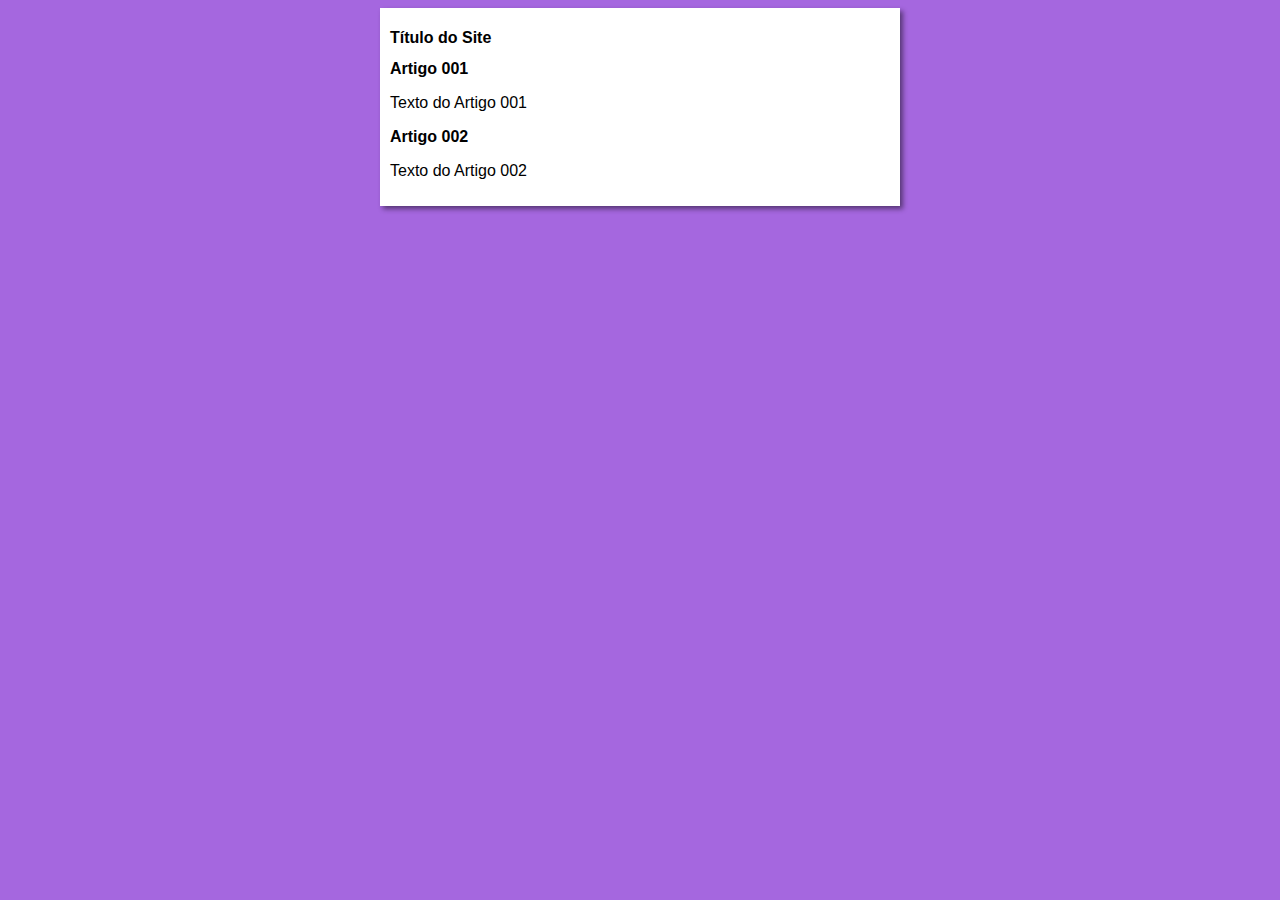
==== index.html @ 302cc4b5 "Update index.html" ====
<!DOCTYPE html>
<html lang="pt-br">

<head>
    <meta charset="UTF-8">
    <meta http-equiv="X-UA-Compatible" content="IE=edge">
    <meta name="viewport" content="width=device-width, initial-scale=1.0">
    <title>Curso em Vídeo</title>
    <link rel="stylesheet" href="estilos/style.css">
</head>

<body>
    <main>
        <header>
            <h1>Título do Site</h1>
        </header>
        <article>
            <h2>Artigo 001</h2>
            <p>Texto do Artigo 001</p>
        </article>
        <article>
            <h2>Artigo 002</h2>
            <p>Texto do Artigo 002</p>
        </article>
    </main>
</body>

</html>
---- estilos/style.css ----
* {
    font-family: Arial, Helvetica, sans-serif;
    font-size: 16px;
}

body {
    background-color: rgb(165, 103, 223);
}

main {
    background-color: white;
    width: 500px;
    margin: auto;
    padding: 10px;
    box-shadow: 3px 3px 5px rgba(0, 0, 0, 0.473);
}
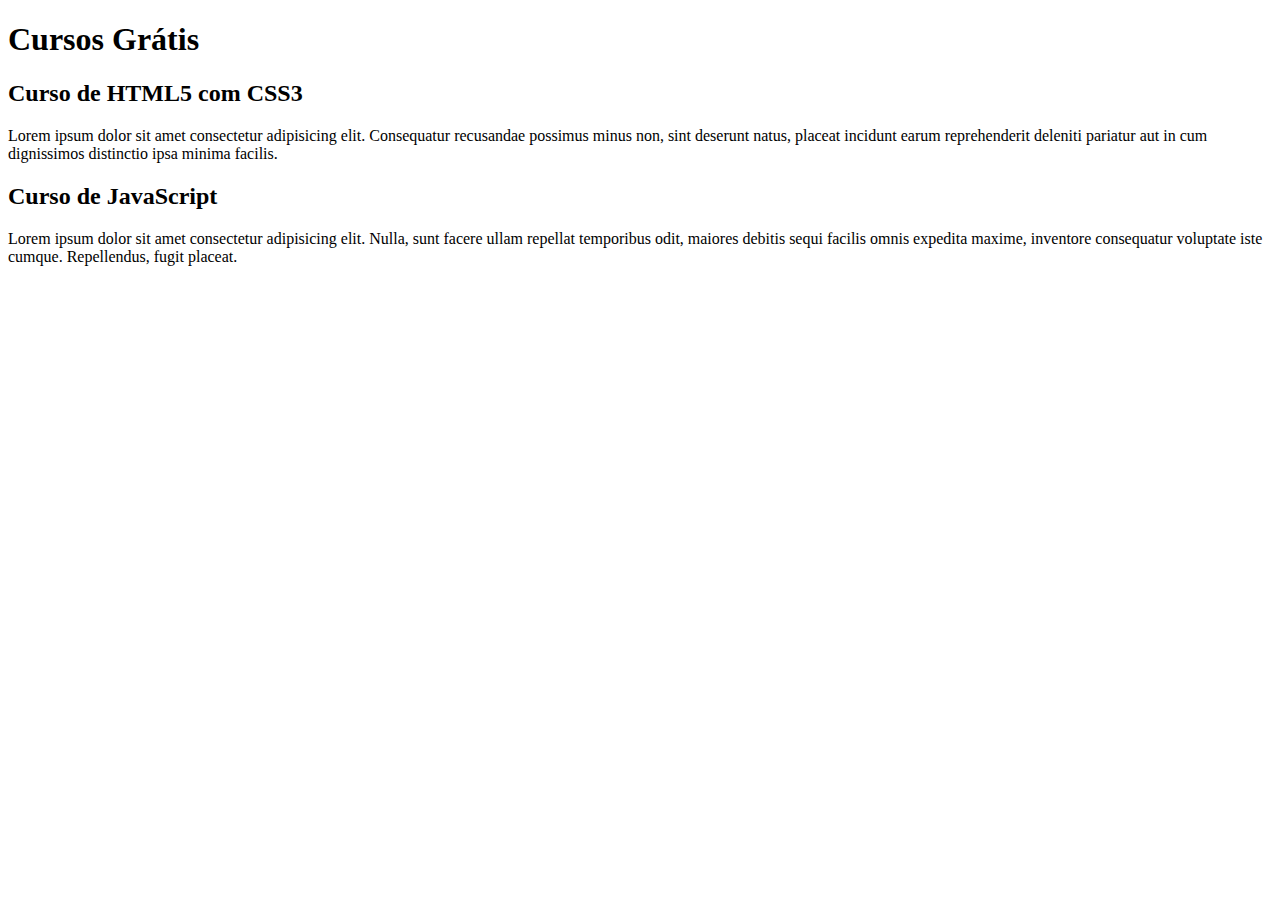
==== commit 656f155f: "Merge branch 'conteúdo'" ====
--- a/index.html
+++ b/index.html
@@ -5,22 +5,20 @@
     <meta charset="UTF-8">
     <meta http-equiv="X-UA-Compatible" content="IE=edge">
     <meta name="viewport" content="width=device-width, initial-scale=1.0">
-    <title>Curso em Vídeo</title>
-    <link rel="stylesheet" href="estilos/style.css">
+    <title>Site CursoeVídeo</title>
 </head>
 
 <body>
     <main>
         <header>
-            <h1>Título do Site</h1>
+            <h1>Cursos Grátis</h1>
         </header>
-        <article>
-            <h2>Artigo 001</h2>
-            <p>Texto do Artigo 001</p>
+        <h2>Curso de HTML5 com CSS3</h2>
+        <p>Lorem ipsum dolor sit amet consectetur adipisicing elit. Consequatur recusandae possimus minus non, sint deserunt natus, placeat incidunt earum reprehenderit deleniti pariatur aut in cum dignissimos distinctio ipsa minima facilis.</p>
         </article>
         <article>
-            <h2>Artigo 002</h2>
-            <p>Texto do Artigo 002</p>
+            <h2>Curso de JavaScript</h2>
+            <p>Lorem ipsum dolor sit amet consectetur adipisicing elit. Nulla, sunt facere ullam repellat temporibus odit, maiores debitis sequi facilis omnis expedita maxime, inventore consequatur voluptate iste cumque. Repellendus, fugit placeat.</p>
         </article>
     </main>
 </body>
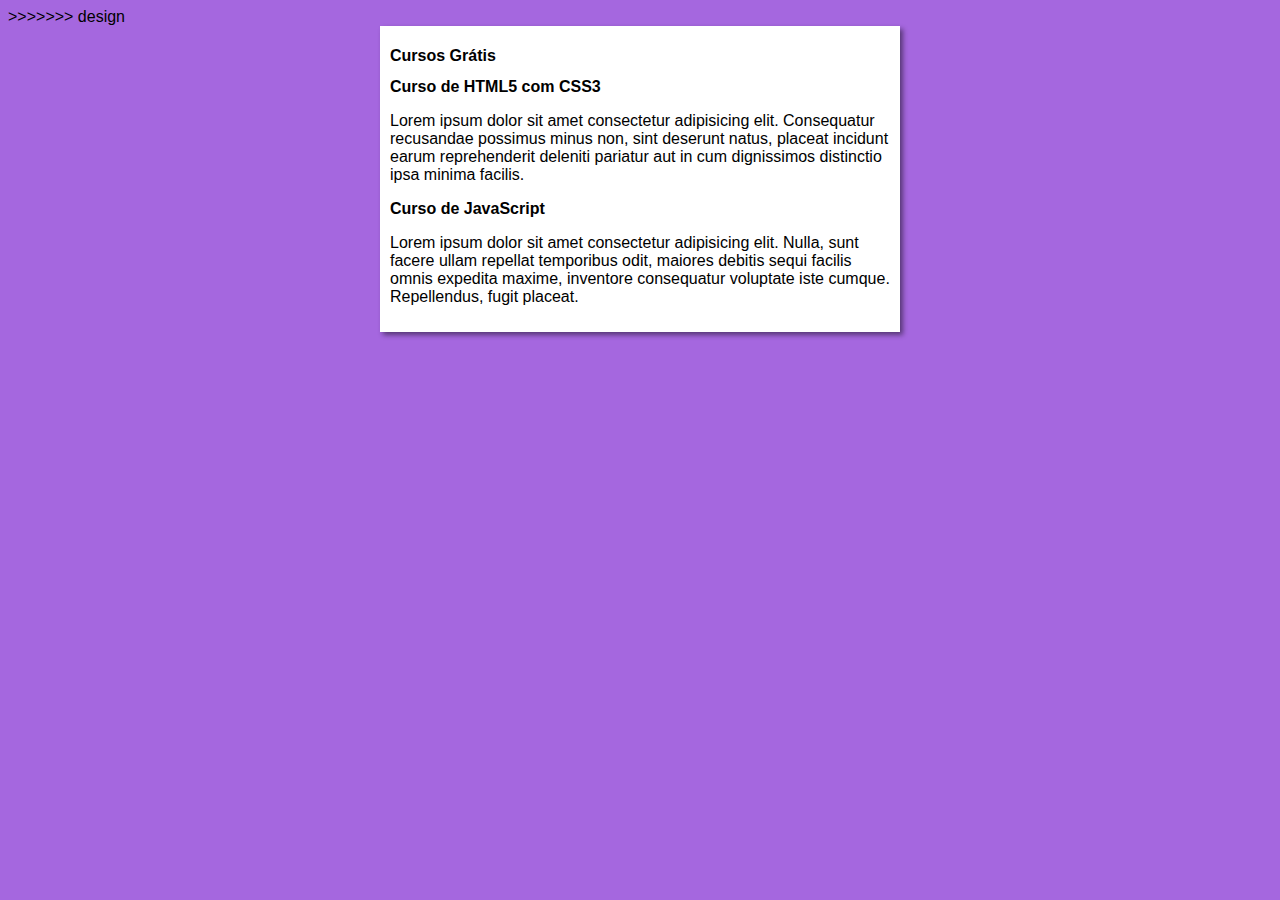
==== commit a9f1618e: "Merge branch 'design'" ====
--- a/index.html
+++ b/index.html
@@ -5,7 +5,8 @@
     <meta charset="UTF-8">
     <meta http-equiv="X-UA-Compatible" content="IE=edge">
     <meta name="viewport" content="width=device-width, initial-scale=1.0">
-    <title>Site CursoeVídeo</title>
+    <title>Site Curso em Vídeo</title>
+    <link rel="stylesheet" href="estilos/style.css"> >>>>>>> design
 </head>
 
 <body>
--- a/estilos/style.css
+++ b/estilos/style.css
@@ -0,0 +1,16 @@
+* {
+    font-family: Arial, Helvetica, sans-serif;
+    font-size: 16px;
+}
+
+body {
+    background-color: rgb(165, 103, 223);
+}
+
+main {
+    background-color: white;
+    width: 500px;
+    margin: auto;
+    padding: 10px;
+    box-shadow: 3px 3px 5px rgba(0, 0, 0, 0.473);
+}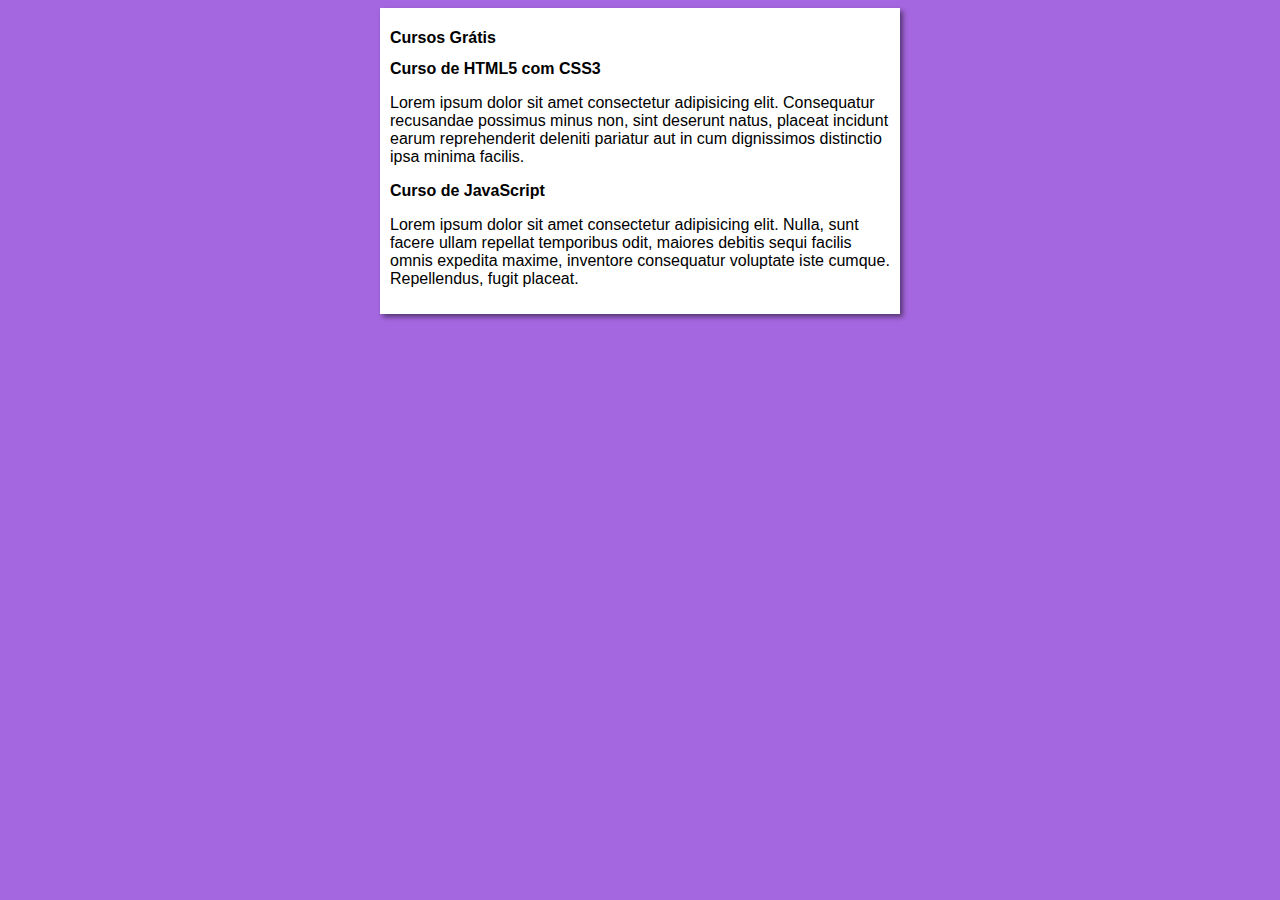
==== commit b0a9f2f0: "Update index.html" ====
--- a/index.html
+++ b/index.html
@@ -6,7 +6,7 @@
     <meta http-equiv="X-UA-Compatible" content="IE=edge">
     <meta name="viewport" content="width=device-width, initial-scale=1.0">
     <title>Site Curso em Vídeo</title>
-    <link rel="stylesheet" href="estilos/style.css"> >>>>>>> design
+    <link rel="stylesheet" href="estilos/style.css">
 </head>
 
 <body>
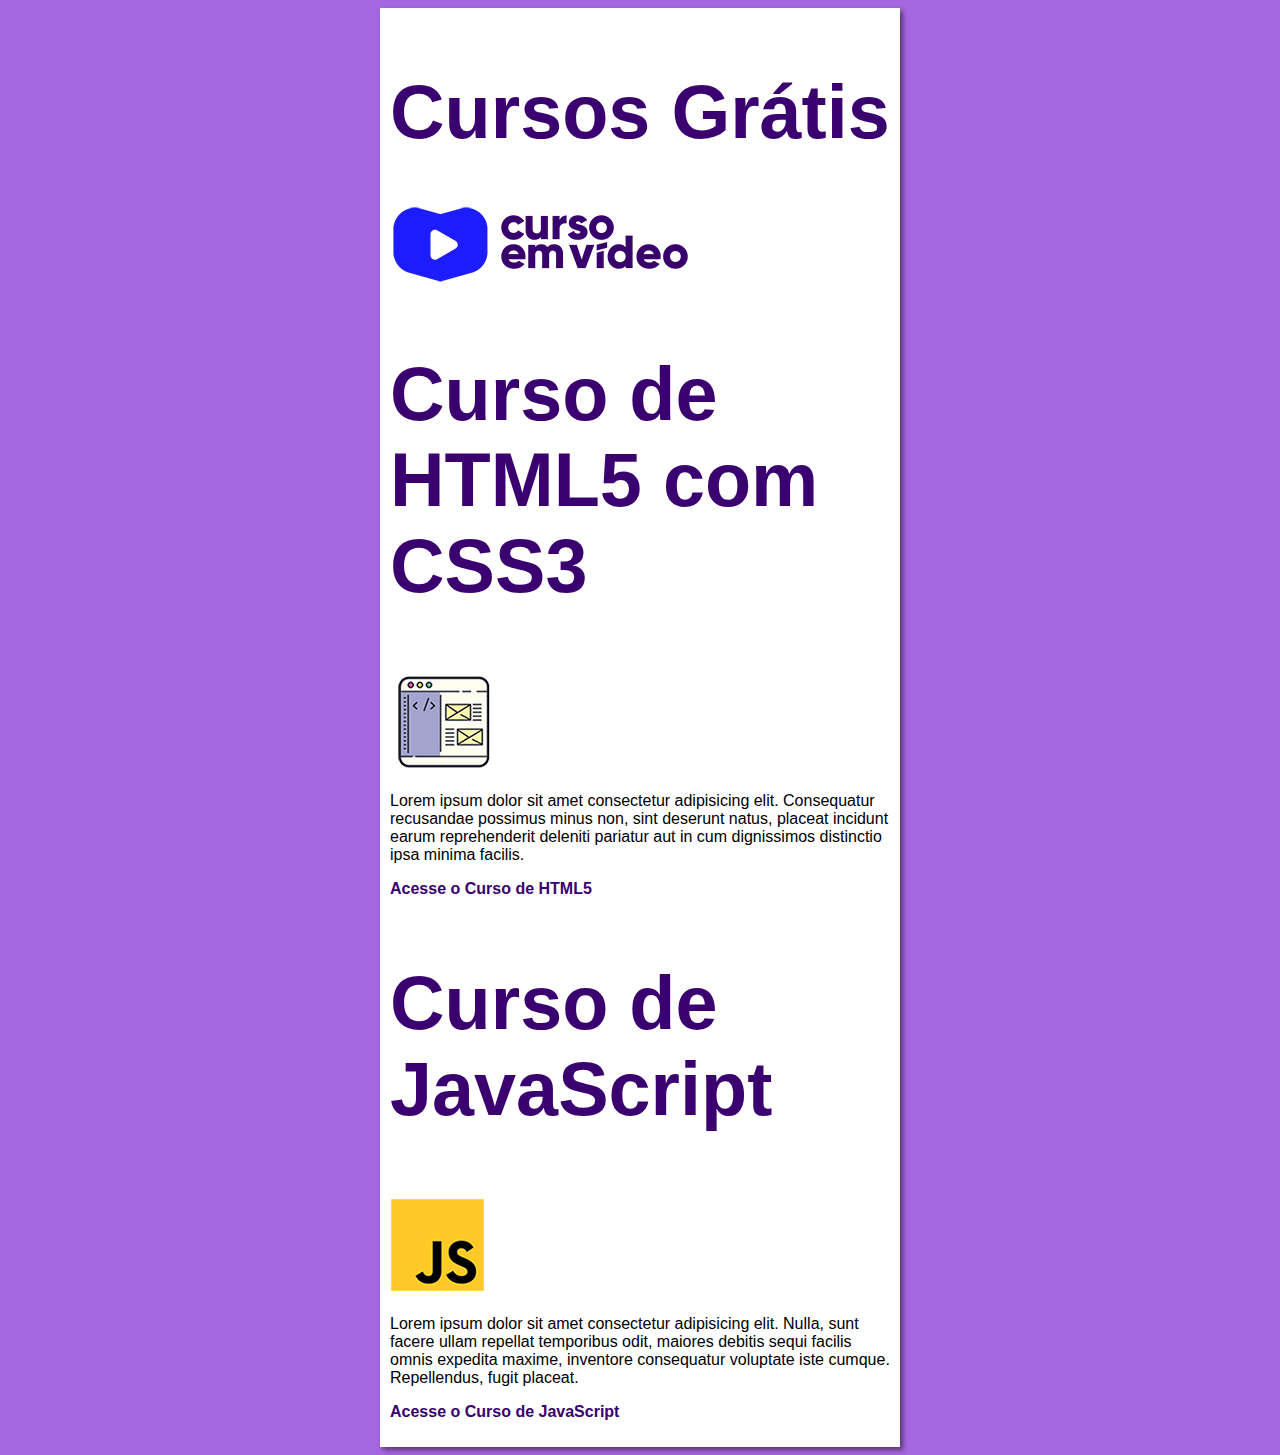
==== commit 51911c22: "criei o site" ====
--- a/index.html
+++ b/index.html
@@ -13,13 +13,18 @@
     <main>
         <header>
             <h1>Cursos Grátis</h1>
+            <img src="imagens/curso-em-video-cor.png" alt="Curso em Vídeo">
         </header>
         <h2>Curso de HTML5 com CSS3</h2>
+        <img class="lado" src="imagens/curso-html-css.png" alt="Curso HTML">
         <p>Lorem ipsum dolor sit amet consectetur adipisicing elit. Consequatur recusandae possimus minus non, sint deserunt natus, placeat incidunt earum reprehenderit deleniti pariatur aut in cum dignissimos distinctio ipsa minima facilis.</p>
+        <p><a href="curso-html.html">Acesse o Curso de HTML5</a></p>
         </article>
         <article>
             <h2>Curso de JavaScript</h2>
+            <img class="lado" src="imagens/curso-javascript.png" alt="Curso JS">
             <p>Lorem ipsum dolor sit amet consectetur adipisicing elit. Nulla, sunt facere ullam repellat temporibus odit, maiores debitis sequi facilis omnis expedita maxime, inventore consequatur voluptate iste cumque. Repellendus, fugit placeat.</p>
+            <p><a href="curso-js.html">Acesse o Curso de JavaScript</a></p>
         </article>
     </main>
 </body>
--- a/estilos/style.css
+++ b/estilos/style.css
@@ -13,4 +13,29 @@
     margin: auto;
     padding: 10px;
     box-shadow: 3px 3px 5px rgba(0, 0, 0, 0.473);
+}
+
+h1 {
+    font-size: 2cm;
+    color: rgb(58, 0, 112);
+}
+
+h2 {
+    font-size: 2cm;
+    color: rgb(58, 0, 112);
+}
+
+img.lado {
+    float: rigth;
+}
+
+a {
+    text-decoration: none;
+    font-weight: bold;
+    color: rgb(58, 0, 112);
+}
+
+a:hover {
+    text-decoration: underline;
+    color: rgb(26, 26, 255);
 }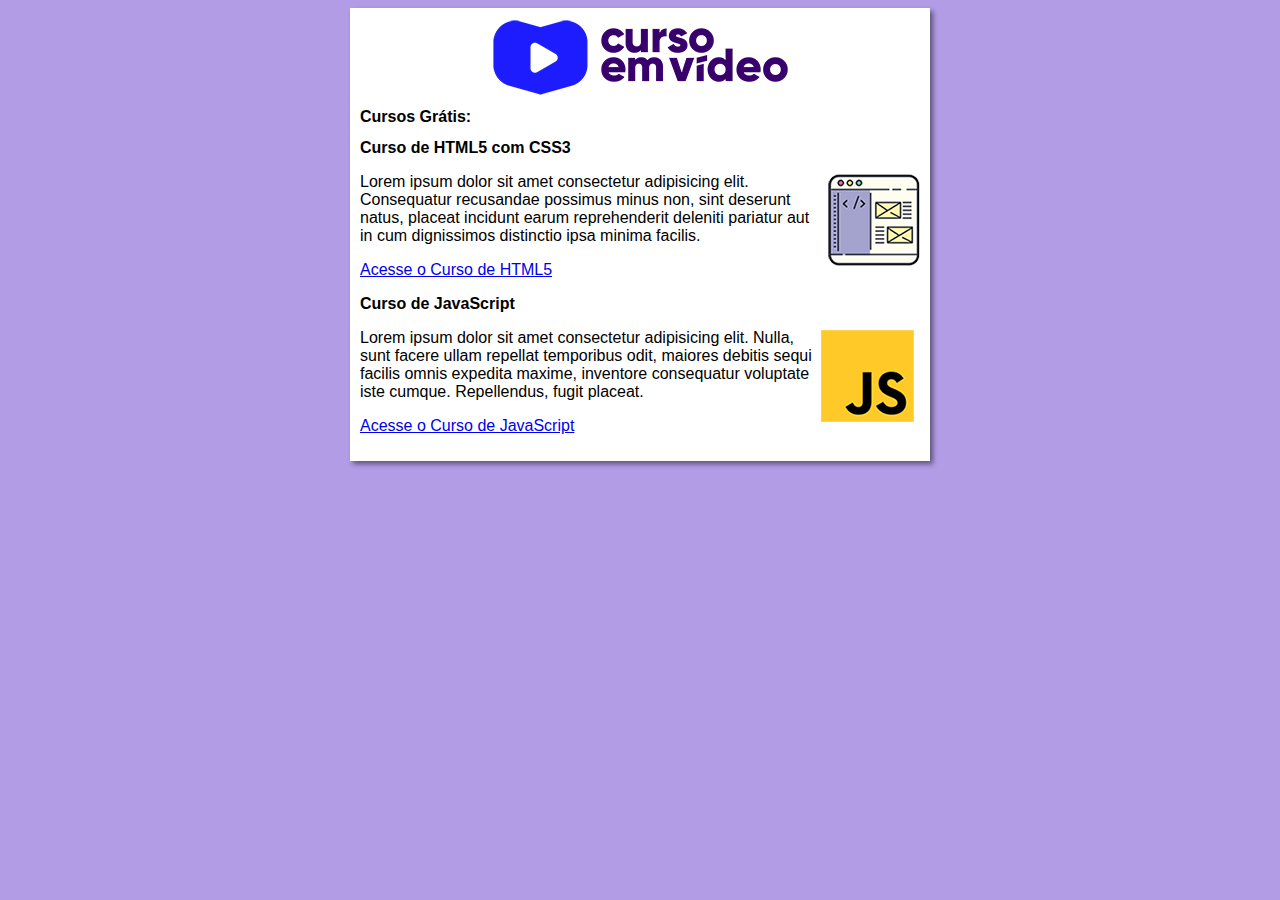
==== commit e2c13ac7: "ajustes" ====
--- a/index.html
+++ b/index.html
@@ -12,8 +12,10 @@
 <body>
     <main>
         <header>
-            <h1>Cursos Grátis</h1>
-            <img src="imagens/curso-em-video-cor.png" alt="Curso em Vídeo">
+            <div id="cev">
+                <img src="imagens/curso-em-video-cor.png" alt="Curso em Vídeo">
+            </div>
+            <h1>Cursos Grátis:</h1>
         </header>
         <h2>Curso de HTML5 com CSS3</h2>
         <img class="lado" src="imagens/curso-html-css.png" alt="Curso HTML">
--- a/estilos/style.css
+++ b/estilos/style.css
@@ -4,38 +4,23 @@
 }
 
 body {
-    background-color: rgb(165, 103, 223);
+    background-color: rgb(178, 156, 230);
 }
 
 main {
     background-color: white;
-    width: 500px;
+    width: 560px;
     margin: auto;
     padding: 10px;
     box-shadow: 3px 3px 5px rgba(0, 0, 0, 0.473);
 }
 
-h1 {
-    font-size: 2cm;
-    color: rgb(58, 0, 112);
-}
-
-h2 {
-    font-size: 2cm;
-    color: rgb(58, 0, 112);
+#cev {
+    display: flex;
+    justify-content: center;
+    align-content: center;
 }
 
 img.lado {
-    float: rigth;
-}
-
-a {
-    text-decoration: none;
-    font-weight: bold;
-    color: rgb(58, 0, 112);
-}
-
-a:hover {
-    text-decoration: underline;
-    color: rgb(26, 26, 255);
+    float: right;
 }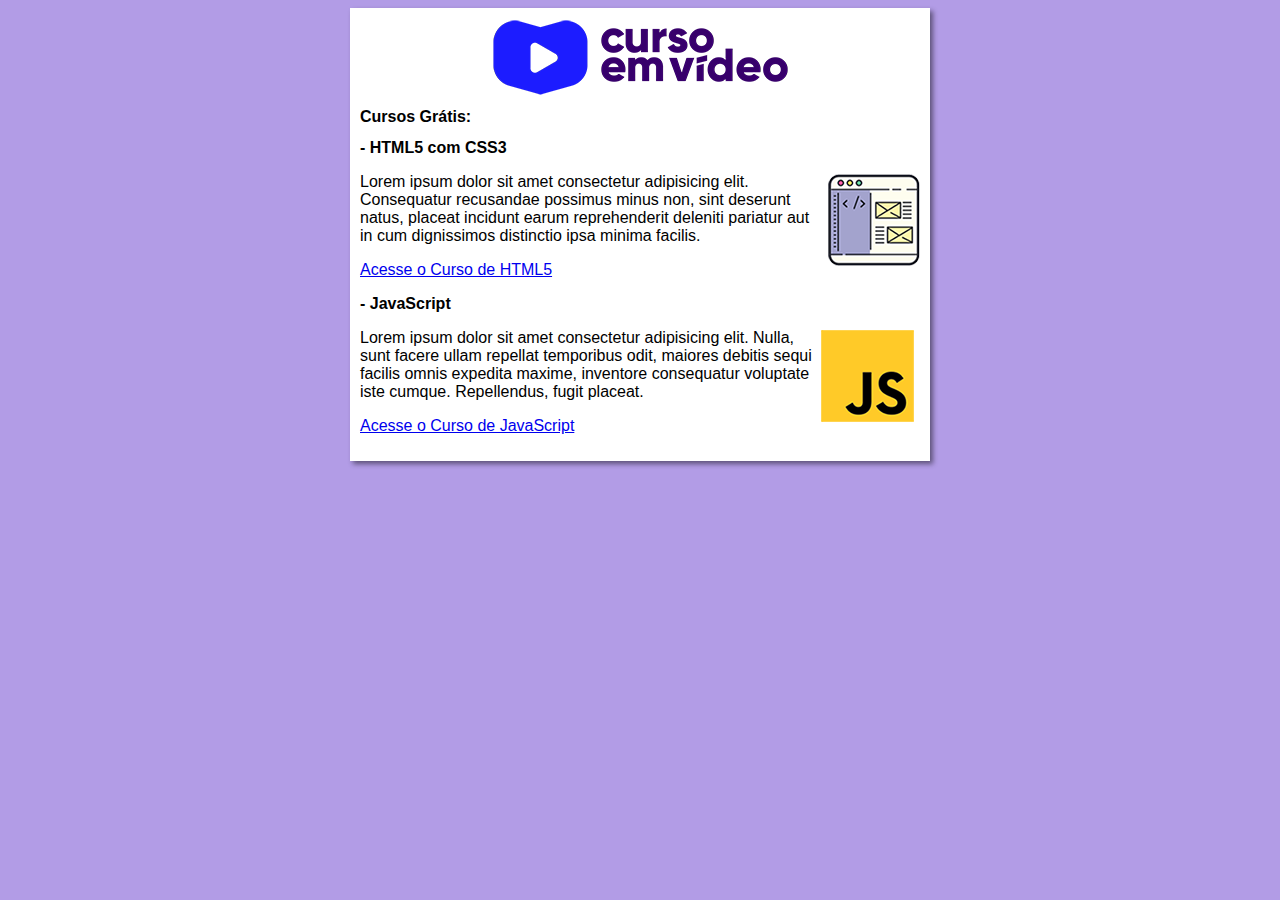
==== commit 25ae067a: "Update index.html" ====
--- a/index.html
+++ b/index.html
@@ -17,13 +17,13 @@
             </div>
             <h1>Cursos Grátis:</h1>
         </header>
-        <h2>Curso de HTML5 com CSS3</h2>
+        <h2>- HTML5 com CSS3</h2>
         <img class="lado" src="imagens/curso-html-css.png" alt="Curso HTML">
         <p>Lorem ipsum dolor sit amet consectetur adipisicing elit. Consequatur recusandae possimus minus non, sint deserunt natus, placeat incidunt earum reprehenderit deleniti pariatur aut in cum dignissimos distinctio ipsa minima facilis.</p>
         <p><a href="curso-html.html">Acesse o Curso de HTML5</a></p>
         </article>
         <article>
-            <h2>Curso de JavaScript</h2>
+            <h2>- JavaScript</h2>
             <img class="lado" src="imagens/curso-javascript.png" alt="Curso JS">
             <p>Lorem ipsum dolor sit amet consectetur adipisicing elit. Nulla, sunt facere ullam repellat temporibus odit, maiores debitis sequi facilis omnis expedita maxime, inventore consequatur voluptate iste cumque. Repellendus, fugit placeat.</p>
             <p><a href="curso-js.html">Acesse o Curso de JavaScript</a></p>
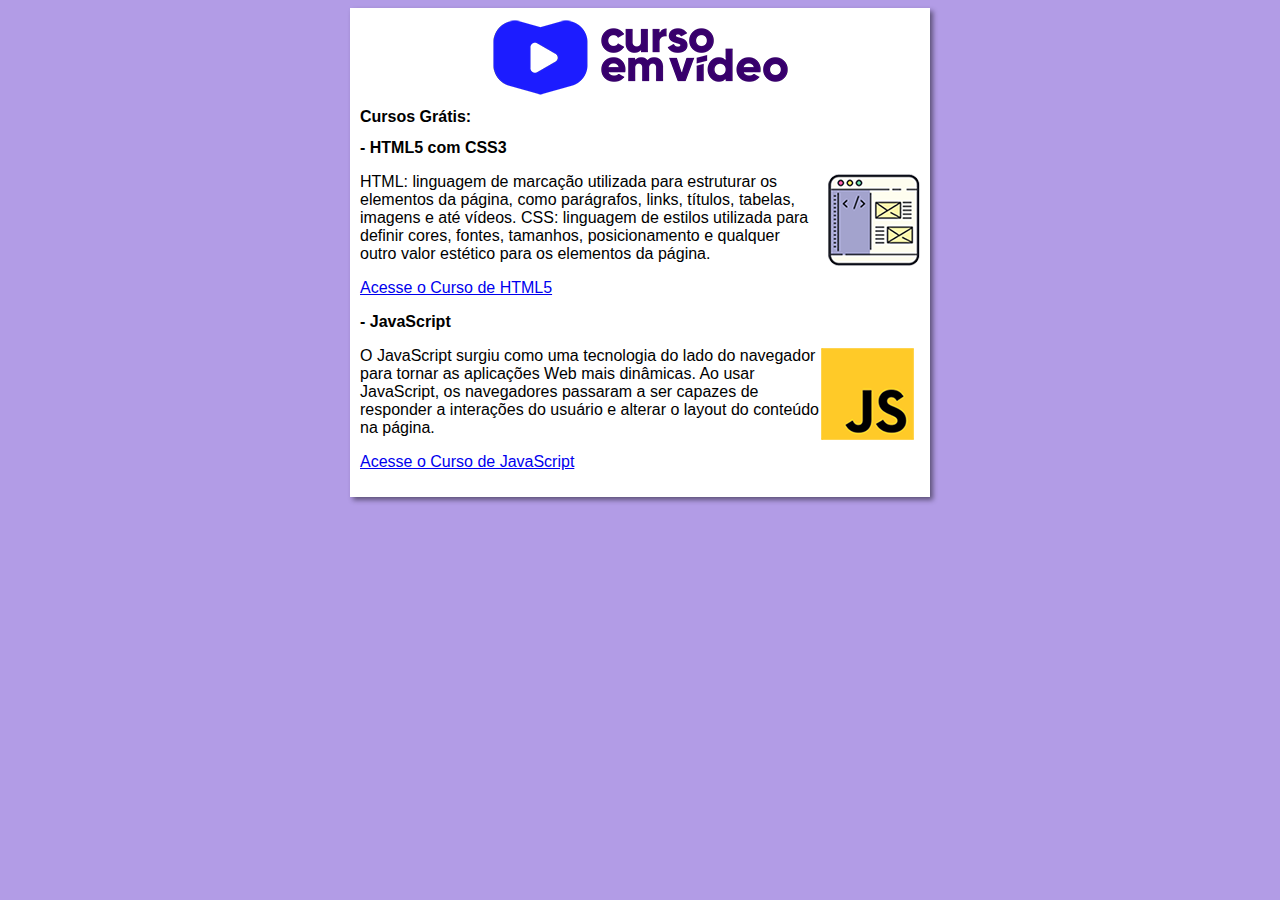
==== commit 17919b29: "ajustes" ====
--- a/index.html
+++ b/index.html
@@ -19,13 +19,15 @@
         </header>
         <h2>- HTML5 com CSS3</h2>
         <img class="lado" src="imagens/curso-html-css.png" alt="Curso HTML">
-        <p>Lorem ipsum dolor sit amet consectetur adipisicing elit. Consequatur recusandae possimus minus non, sint deserunt natus, placeat incidunt earum reprehenderit deleniti pariatur aut in cum dignissimos distinctio ipsa minima facilis.</p>
+        <p>HTML: linguagem de marcação utilizada para estruturar os elementos da página, como parágrafos, links, títulos, tabelas, imagens e até vídeos. CSS: linguagem de estilos utilizada para definir cores, fontes, tamanhos, posicionamento e qualquer outro
+            valor estético para os elementos da página.</p>
         <p><a href="curso-html.html">Acesse o Curso de HTML5</a></p>
         </article>
         <article>
             <h2>- JavaScript</h2>
             <img class="lado" src="imagens/curso-javascript.png" alt="Curso JS">
-            <p>Lorem ipsum dolor sit amet consectetur adipisicing elit. Nulla, sunt facere ullam repellat temporibus odit, maiores debitis sequi facilis omnis expedita maxime, inventore consequatur voluptate iste cumque. Repellendus, fugit placeat.</p>
+            <p>O JavaScript surgiu como uma tecnologia do lado do navegador para tornar as aplicações Web mais dinâmicas. Ao usar JavaScript, os navegadores passaram a ser capazes de responder a interações do usuário e alterar o layout do conteúdo na página.
+            </p>
             <p><a href="curso-js.html">Acesse o Curso de JavaScript</a></p>
         </article>
     </main>
